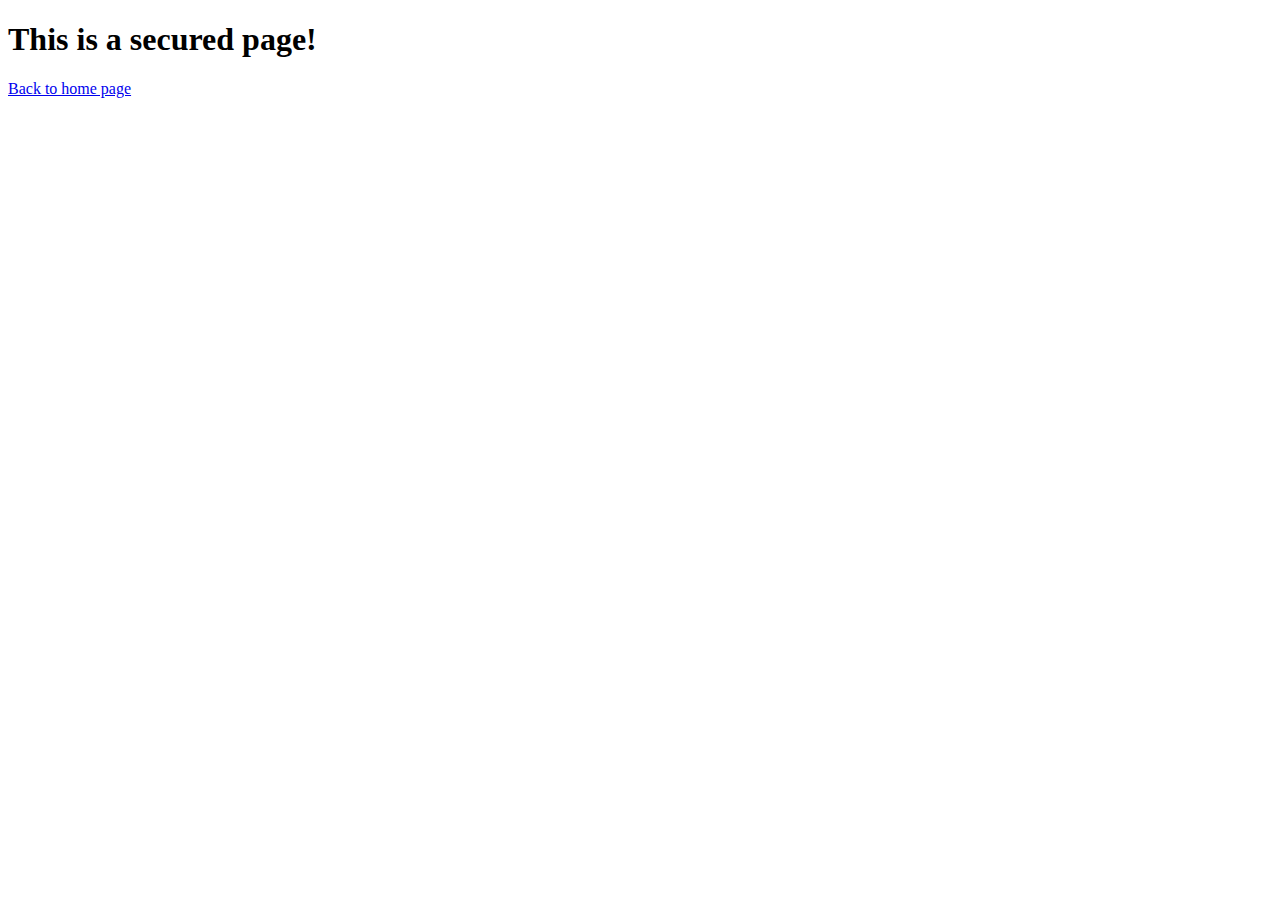
==== TimeIsMoneyFriend/src/main/resources/templates/user/index.html @ 3db6ef22 "Update to structure.  Added services and repos for users" ====
<!DOCTYPE html>

<html xmlns="http://www.w3.org/1999/xhtml" xmlns:th="http://www.thymeleaf.org">

    <head>

        <title>Hello Spring Security</title>

        <meta charset="utf-8" />

        <link rel="stylesheet" href="/css/main.css" th:href="@{/css/main.css}" />

    </head>

    <body>

        <div th:replace="index::logout"></div>

        <h1>This is a secured page!</h1>

        <p><a href="/index" th:href="@{/index}">Back to home page</a></p>

    </body>

</html>
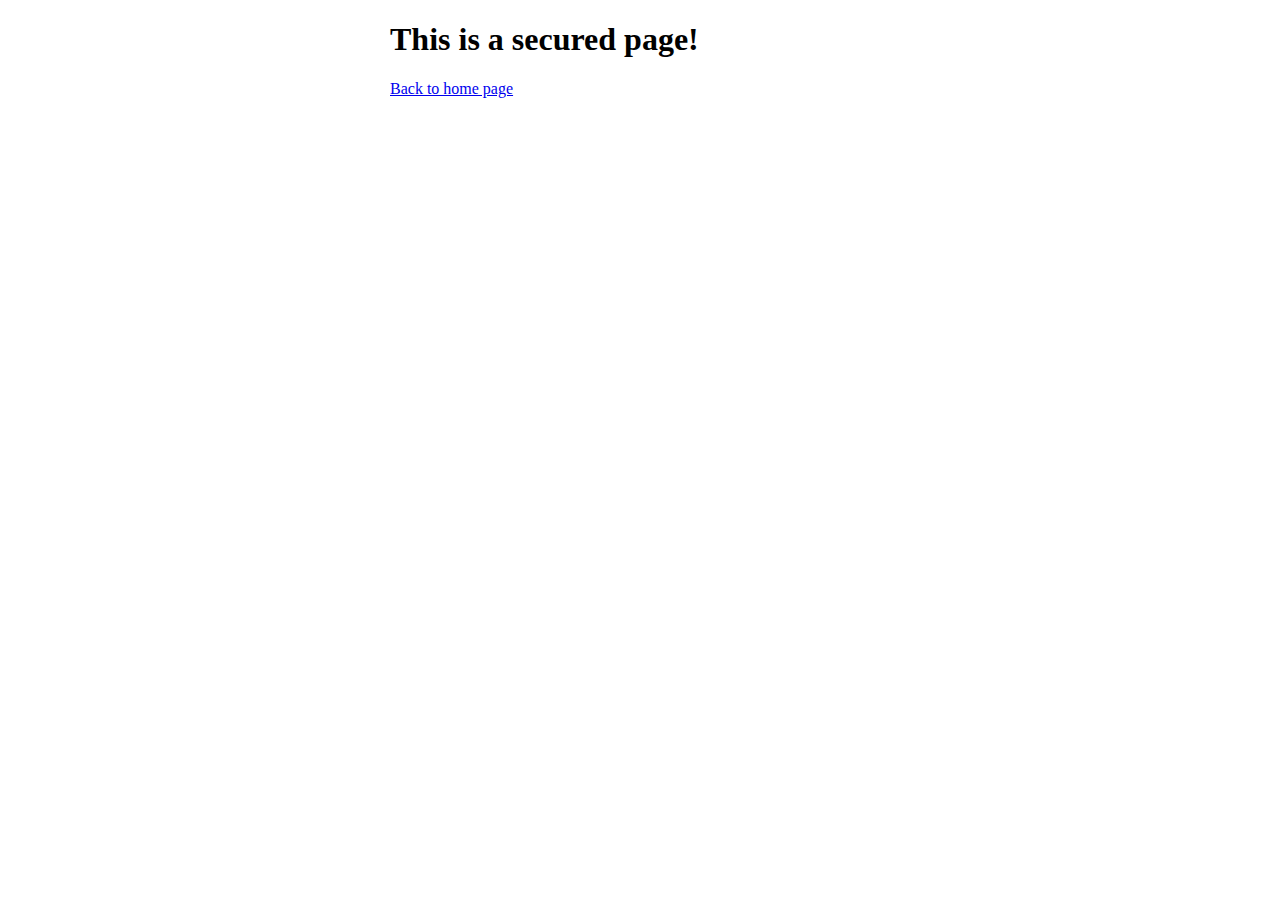
==== commit b1c8ecc5: "added layout styles css and links to files.  more formatting to come." ====
--- a/TimeIsMoneyFriend/src/main/resources/templates/user/index.html
+++ b/TimeIsMoneyFriend/src/main/resources/templates/user/index.html
@@ -8,18 +8,18 @@
 
         <meta charset="utf-8" />
 
-        <link rel="stylesheet" href="/css/main.css" th:href="@{/css/main.css}" />
+        <link href="../../static/css/layout.css" th:href="@{/css/layout.css}" rel="stylesheet">
 
     </head>
 
     <body>
-
+    	<div id="wrapper">
         <div th:replace="index::logout"></div>
 
         <h1>This is a secured page!</h1>
 
         <p><a href="/index" th:href="@{/index}">Back to home page</a></p>
-
+		</div>
     </body>
 
 </html>